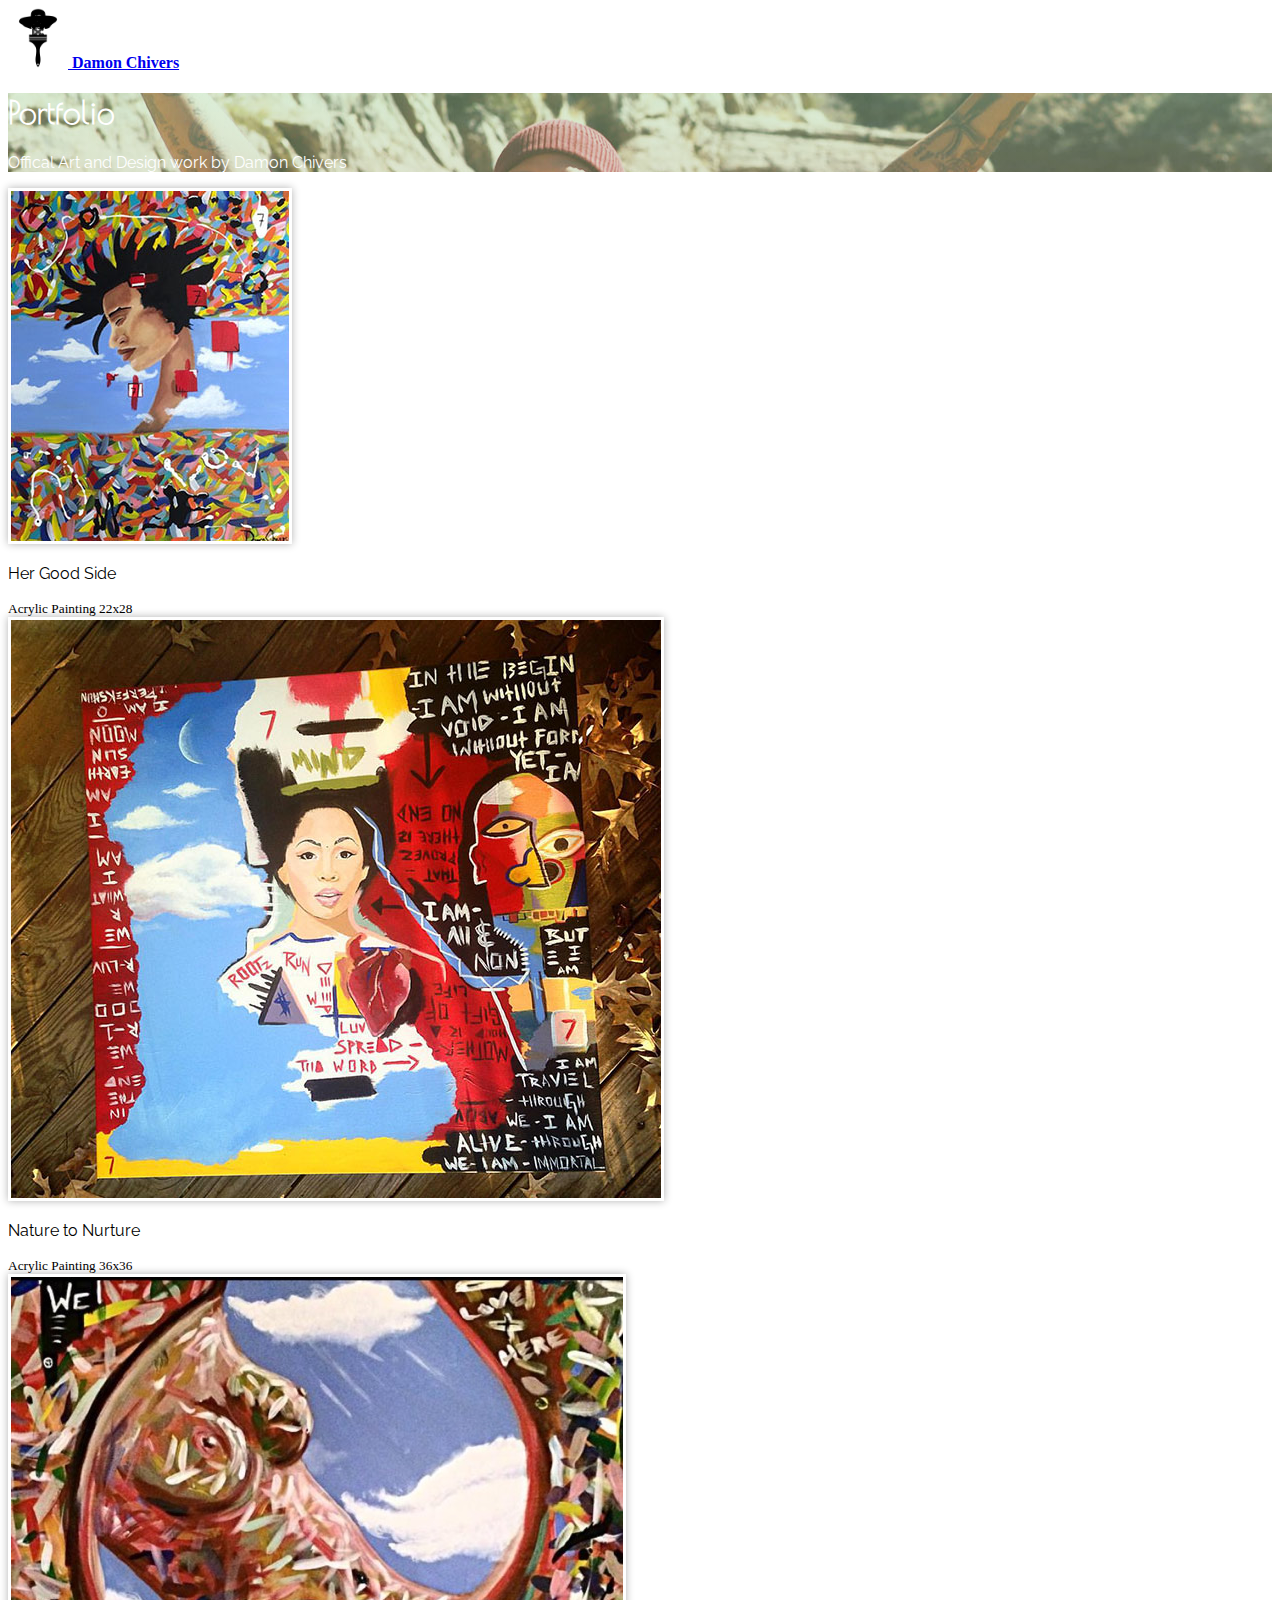
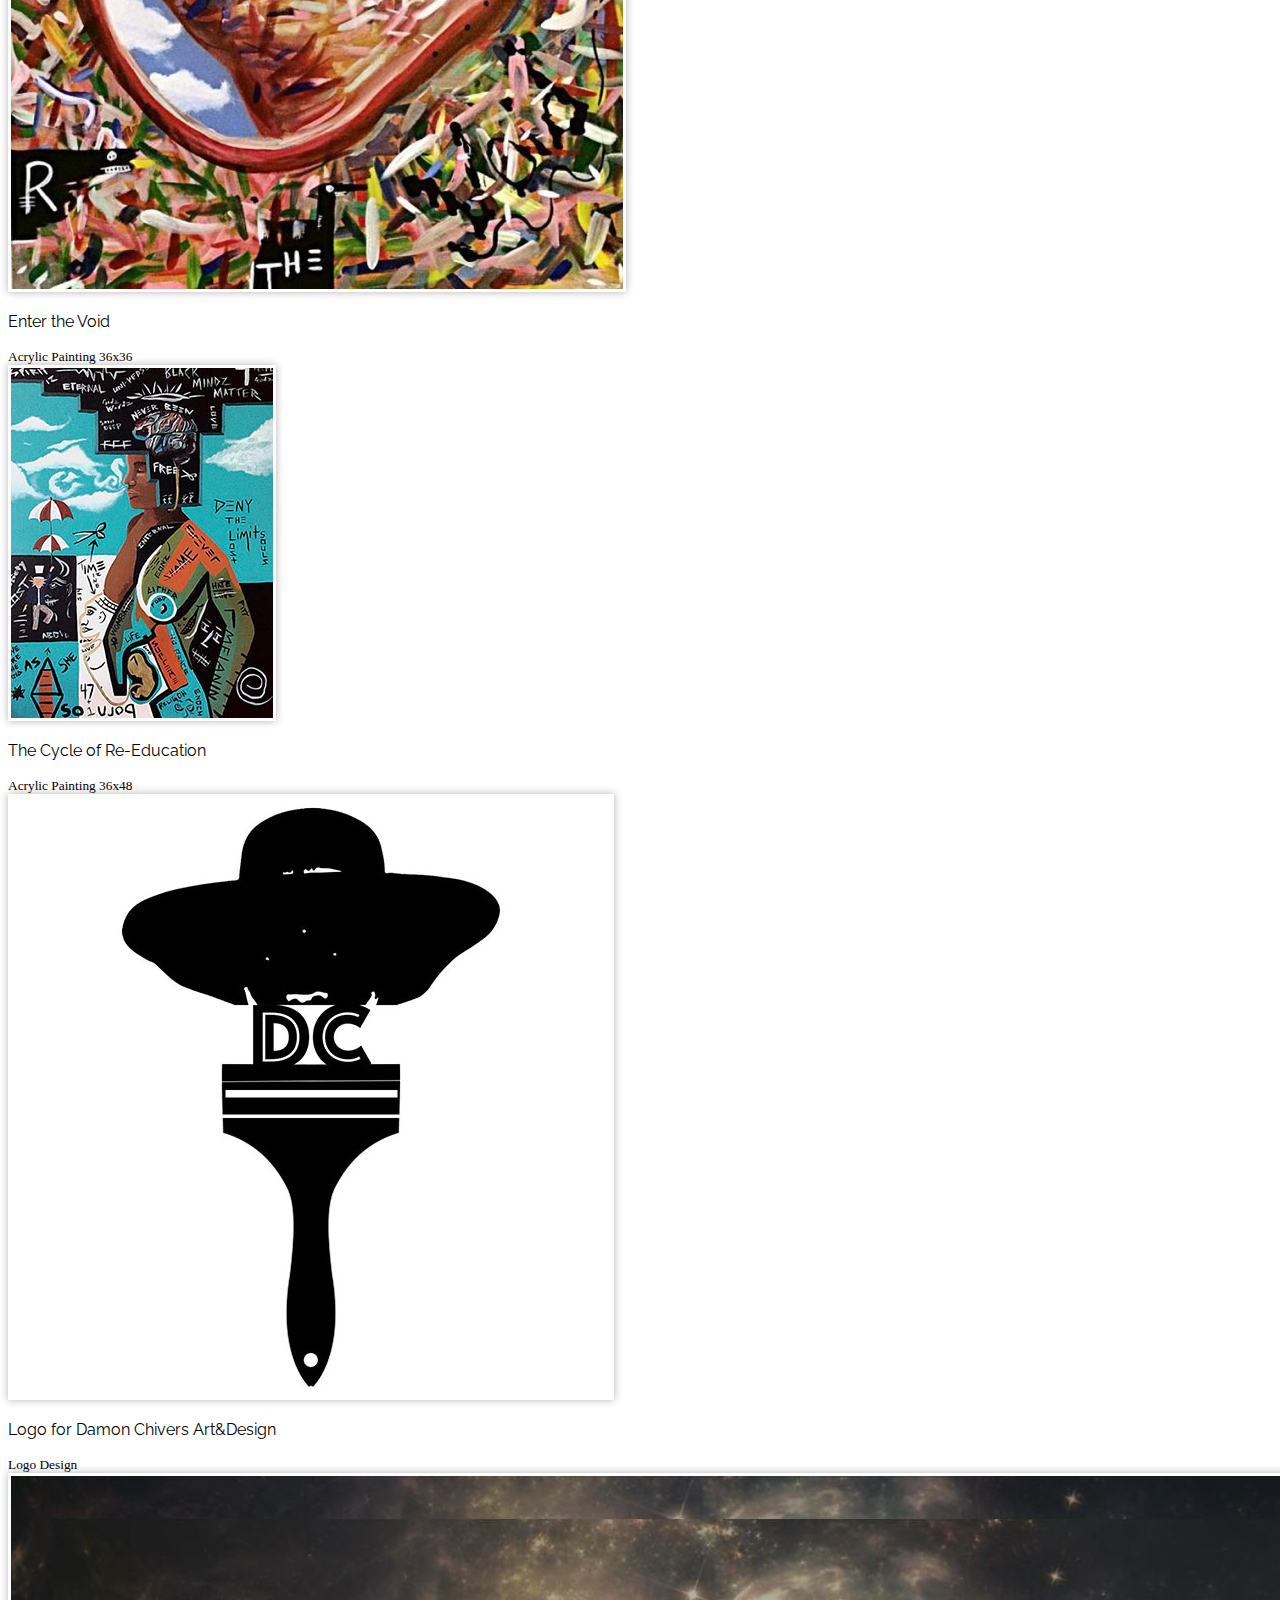
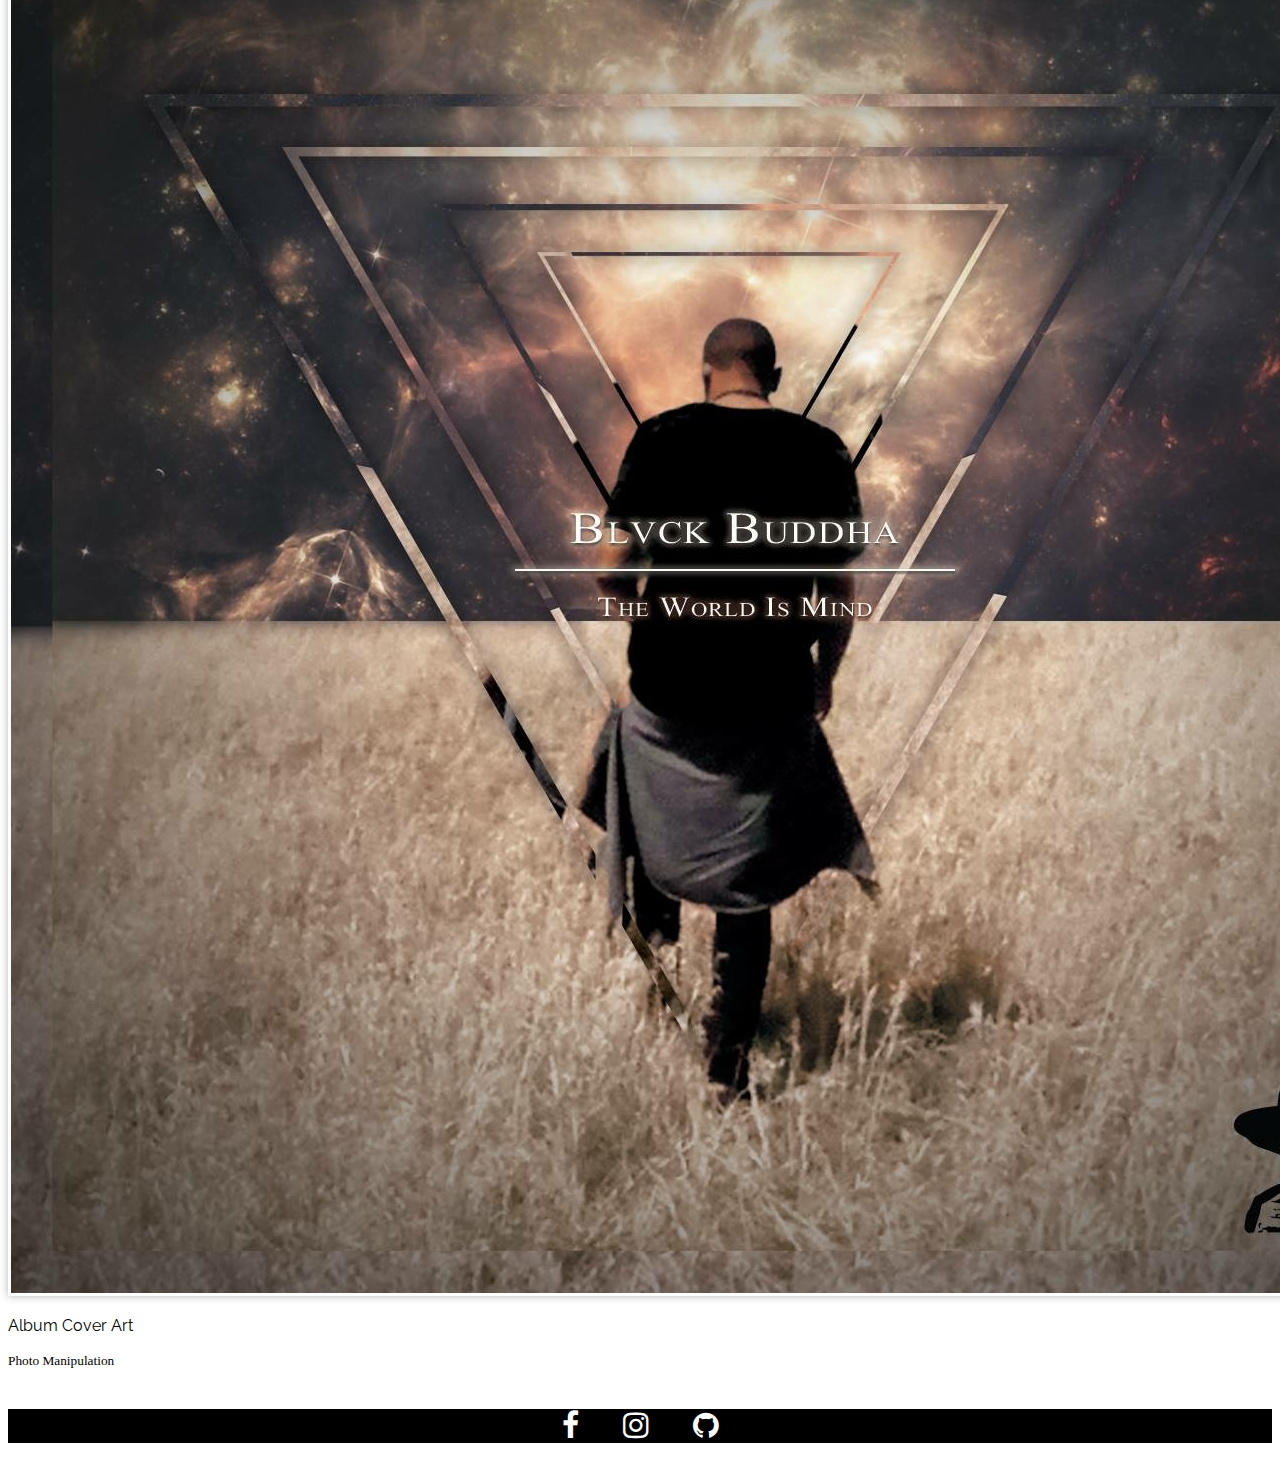
==== media.html @ cc6ef1d0 "P1fornow" ====
<!DOCTYPE html>
<html>
<head>
  <meta charset="utf-8" />
  <meta http-equiv="X-UA-Compatible" content="IE=edge">
  <title>Media</title>
  <meta name="viewport" content="width=device-width, initial-scale=1">
  <link rel="stylesheet" href="https://unpkg.com/flickity@2/dist/flickity.min.css">
  <link href="https://fonts.googleapis.com/css?family=Julius+Sans+One" rel="stylesheet">
  <link href="https://fonts.googleapis.com/css?family=Lobster|Poiret+One|Raleway" rel="stylesheet">
  <link rel="stylesheet" href="https://cdnjs.cloudflare.com/ajax/libs/font-awesome/4.7.0/css/font-awesome.min.css">
  <link rel="stylesheet" href="https://stackpath.bootstrapcdn.com/bootstrap/4.1.1/css/bootstrap.min.css" integrity="sha384-WskhaSGFgHYWDcbwN70/dfYBj47jz9qbsMId/iRN3ewGhXQFZCSftd1LZCfmhktB" crossorigin="anonymous">
  <link rel="stylesheet" type="text/css" media="screen" href="style.css" />
  <script src="main.js"></script>
</head>


<header><div class="navbar navbar-light box-shadow transparent" id="nav2">
  <div class="container d-flex justify-content-between">
    <a href="index.html" class="navbar-brand d-flex align-items-center">
      <img src="Images/NewLogo.png" width="60" height="60">
      <strong>Damon Chivers</strong>
    </a>
  </div>
</div>
</header>


<body>
    <section class="jumbotron text-center" id="port">
      <div class="container">
        <h1 class="jumbotron-heading">Portfolio</h1>
        <p class="lead text-light">Offical Art and Design work by Damon Chivers</p>
      </div>
    </section>

    <div class="album py-5 bg-light">
      <div class="container">
        <div class="row">
          <div class="col-md-4">
            <div class="card mb-4 box-shadow">
              <a class="lightbox" href="#1"><img class="card-img-top" src="Images/IMG_0910.JPG" alt="Thumbnail1"></a>
      
              <div class="card-body">
                <p class="card-text">Her Good Side</p>
                <div class="d-flex justify-content-between align-items-center">
                  <small class="text-muted">Acrylic Painting 22x28</small>
                </div>
              </div>
            </div>
          </div>
          <div class="col-md-4">
            <div class="card mb-4 box-shadow">
              <a class="lightbox" href="#2"><img class="card-img-top" src="RegImages/bre.jpg" alt ="Thumbnail2"></a>
              <div class="card-body">
                <p class="card-text">Nature to Nurture</p>
                <div class="d-flex justify-content-between align-items-center">
                  <small class="text-muted">Acrylic Painting 36x36</small>
                </div>
              </div>
            </div>
          </div>
          <div class="col-md-4">
            <div class="card mb-4 box-shadow">
              <a class="lightbox" href="#3"><img class="card-img-top" src="Images/IMG_0922.JPG" alt="Thumbnail3"></a>
                <div class="card-body">
                <p class="card-text">Enter the Void</p>
                <div class="d-flex justify-content-between align-items-center">
                  <small class="text-muted">Acrylic Painting 36x36</small>
                </div>
              </div>
            </div>
          </div>

          <div class="col-md-4">
            <div class="card mb-4 box-shadow">
              <a class="lightbox" href="#4"><img class="card-img-top" src="Images/3.jpg" alt = "Thumbnail4"></a>
                <div class="card-body">
                <p class="card-text">The Cycle of Re-Education</p>
                <div class="d-flex justify-content-between align-items-center">
                  <small class="text-muted">Acrylic Painting 36x48</small>
                </div>
              </div>
            </div>
          </div>
          <div class="col-md-4">
            <div class="card mb-4 box-shadow">
              <a class="lightbox" href="#5"><img class="card-img-top" src="Images/NewLogo.jpg" alt ="Thumnbnail5"></a>
                <div class="card-body">
                <p class="card-text">Logo for Damon Chivers Art&Design</p>
                <div class="d-flex justify-content-between align-items-center">
                  <small class="text-muted">Logo Design</small>
                </div>
              </div>
            </div>
          </div>
          <div class="col-md-4">
            <div class="card mb-4 box-shadow">
              <a class="lightbox" href="#6"><img class="card-img-top" src="Images/IMG_1650.JPG" alt="Thumbnail6"></a>
                <div class="card-body">
                <p class="card-text">Album Cover Art</p>
                <div class="d-flex justify-content-between align-items-center">
                  <small class="text-muted">Photo Manipulation</small>
                </div>
              </div>
            </div>
          </div>

          </div>
      </div>
    </div>
  
<section class="imageslight">
    <div class="lightbox-target" id="1">
        <img src="RegImages/IMG_0910.JPG"/>
        <a class="lightbox-close" href="#"></a>
    </div>

    <div class="lightbox-target" id="2">
        <img src="RegImages/bre.JPG"/>
        <a class="lightbox-close" href="#"></a>
    </div>

    <div class="lightbox-target" id="3">
        <img src="RegImages/IMG_0922.JPG"/>
        <a class="lightbox-close" href="#"></a>
    </div>

    <div class="lightbox-target" id="4">
        <img src="RegImages/IMG_1333.JPG"/>
        <a class="lightbox-close" href="#"></a>
    </div>

    <div class="lightbox-target" id="5">
        <img src="Images/NewLogo.jpg"/>
        <a class="lightbox-close" href="#"></a>
    </div>

    <div class="lightbox-target" id="6">
        <img src="RegImages/IMG_1650.JPG"/>
        <a class="lightbox-close" href="#"></a>
    </div>
  
  
    <footer id="foot">
        <a href="https://www.facebook.com/damon.chivers.5" class="facebook"><i class="fa fa-facebook"></i></a> 
        <a href="https://www.instagram.com/blvckbuddhaart/?hl=en" class="instagram"><i class="fa fa-instagram"></i></a>
        <a href="https://github.com/DamonLC21" class="github"><i class="fa fa-github"></i></a>                     
</footer>


</section>




  











  <script src="https://code.jquery.com/jquery-3.3.1.slim.min.js" integrity="sha384-q8i/X+965DzO0rT7abK41JStQIAqVgRVzpbzo5smXKp4YfRvH+8abtTE1Pi6jizo" crossorigin="anonymous"></script>
  <script src="https://cdnjs.cloudflare.com/ajax/libs/popper.js/1.14.3/umd/popper.min.js" integrity="sha384-ZMP7rVo3mIykV+2+9J3UJ46jBk0WLaUAdn689aCwoqbBJiSnjAK/l8WvCWPIPm49" crossorigin="anonymous"></script>
  <script src="https://stackpath.bootstrapcdn.com/bootstrap/4.1.1/js/bootstrap.min.js" integrity="sha384-smHYKdLADwkXOn1EmN1qk/HfnUcbVRZyYmZ4qpPea6sjB/pTJ0euyQp0Mk8ck+5T" crossorigin="anonymous"></script>
  
</body>
</html>
---- style.css ----
.carousel-cell {
    padding: 1rem;

}

.about {
    margin-top:140px;
    font-family: 'Julius Sans One', sans-serif;

}
.damon{
    font-size: 90px;
    font-family: 'Caveat', cursive;
}


.flickity-page-dots {
    bottom: -22px;
  }

  .flickity-page-dots .dot {
    height: 4px;
    width: 40px;
    margin: 0;
    border-radius: 0;
  }
 
  
  .list-unstyled a {
    transition: all 0.3s ease;
    color: #000;
    font-size: 30px;
  }

  

  .jumbotron {
    background:linear-gradient(rgba(167, 238, 183, 0.45),#ff0a0a63), url(Images/10.jpg);
    background-repeat: no-repeat;
    background-attachment: fixed;
    color:white !important;
  }

 #port {
    background:linear-gradient(rgba(167, 238, 183, 0.45),#ff0a0a63), url(Images/13.jpg);
    background-repeat: no-repeat;
    background-attachment: fixed;
    color:white !important;
  }

  h1{
      font-family: 'Poiret One', cursive;
  }

  p {
    font-family: 'Raleway', sans-serif;
  }


  .navbar-toggler {
    padding: .25rem .75rem;
    font-size: 1.25rem;
    line-height: 1;
    background-color: transparent;
    border: 1px solid transparent;
    border-radius: .25rem;
}

.compo-logo-renard-blanc {
    -webkit-box-align: center;
    -ms-flex-align: center;
    align-items: center;
    background-color: #4d4c55;
    display: -webkit-box;
    display: -ms-flexbox;
    display: flex;
    -webkit-box-orient: vertical;
    -webkit-box-direction: normal;
    -ms-flex-direction: column;
    flex-direction: column;
    height: 191px;
    -webkit-box-pack: center;
    -ms-flex-pack: center;
    justify-content: center;
    width: 216px;
}


.container-now{
    background-color: white;
    width: 960px;
    margin:0 auto;
    text-align: center;
    border-left-style: ridge;
    border-left-color: rgb(171, 223, 192);
    border-right-color: rgb(223, 171, 171);
    border-right-style: ridge;
    border-bottom-left-radius: 2rem;
    border-bottom-right-radius: 2rem;
    padding-left:20px;
    padding-right:20px;
}
a.lightbox img {
    border: 3px solid white;
    box-shadow: 0px 0px 8px rgba(0,0,0,.3);
    }

.lightbox-target {
    position: fixed;
    top: -100%;
    width: 50%;
    background: rgba(0,0,0,.7);
    width: 100%;
    opacity: 0;
    -webkit-transition: opacity .5s ease-in-out;
    -moz-transition: opacity .5s ease-in-out;
    -o-transition: opacity .5s ease-in-out;
    transition: opacity .5s ease-in-out;
    overflow: hidden;
    }

    .lightbox-target img {
        margin: auto;
        position: absolute;
        top: 0;
        left:0;
        right:0;
        bottom: 0;
        max-height: 0%;
        max-width: 0%;
        border: 3px solid white;
        box-shadow: 0px 0px 8px rgba(0,0,0,.3);
        box-sizing: border-box;
        -webkit-transition: .5s ease-in-out;
        -moz-transition: .5s ease-in-out;
        -o-transition: .5s ease-in-out;
        transition: .5s ease-in-out;
        }

        a.lightbox-close {
            display: block;
            width:50px;
            height:50px;
            box-sizing: border-box;
            background: white;
            color: black;
            text-decoration: none;
            position: absolute;
            top: -80px;
            right: 0;
            -webkit-transition: .5s ease-in-out;
            -moz-transition: .5s ease-in-out;
            -o-transition: .5s ease-in-out;
            transition: .5s ease-in-out;
            }

            a.lightbox-close:before {
                content: "";
                display: block;
                height: 30px;
                width: 1px;
                background: black;
                position: absolute;
                left: 26px;
                top:10px;
                -webkit-transform:rotate(45deg);
                -moz-transform:rotate(45deg);
                -o-transform:rotate(45deg);
                transform:rotate(45deg);
                }

             a.lightbox-close:after {
                    content: "";
                    display: block;
                    height: 30px;
                    width: 1px;
                    background: black;
                    position: absolute;
                    left: 26px;
                    top:10px;
                    -webkit-transform:rotate(-45deg);
                    -moz-transform:rotate(-45deg);
                    -o-transform:rotate(-45deg);
                    transform:rotate(-45deg);
                    }

            .lightbox-target:target {
                        opacity: 1;
                        top: 0;
                        bottom: 0;
                        }

            .lightbox-target:target img {
                            max-height: 100%;
                            max-width: 100%;
                            }
                            
            .lightbox-target:target a.lightbox-close {
                                top: 0px;
                                }
footer{
    margin: 0 auto;
    margin-top: 40px;
    background-color: #000;
    text-align: center;
}
footer a{
    color:#fff;  
    font-size: 30px;
    padding: 20px;
    display: inline;
  }
          
  footer a:hover{
    color:#000;  
    font-size: 30px;
    padding: 20px;
    display: inline;
  }
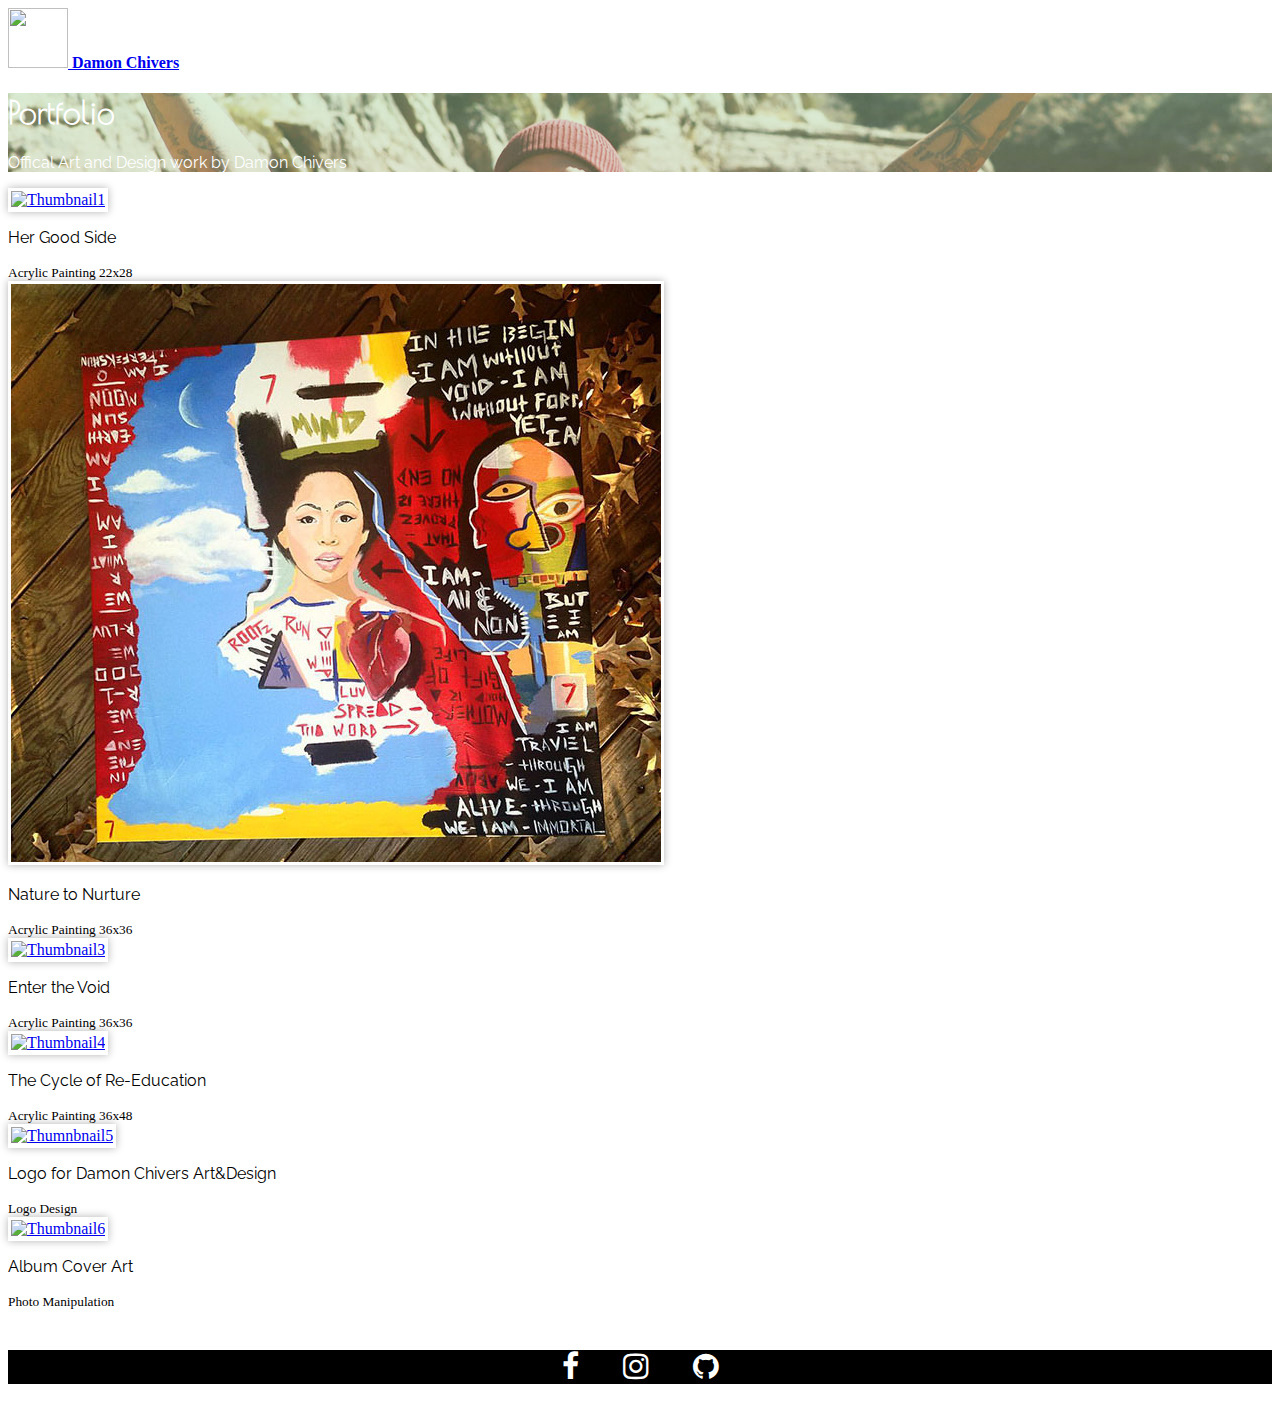
==== commit 823a90c7: "updatedagain" ====
--- a/media.html
+++ b/media.html
@@ -18,7 +18,7 @@
 <header><div class="navbar navbar-light box-shadow transparent" id="nav2">
   <div class="container d-flex justify-content-between">
     <a href="index.html" class="navbar-brand d-flex align-items-center">
-      <img src="Images/NewLogo.png" width="60" height="60">
+      <img src="images/newlogo.png" width="60" height="60">
       <strong>Damon Chivers</strong>
     </a>
   </div>
@@ -39,7 +39,7 @@
         <div class="row">
           <div class="col-md-4">
             <div class="card mb-4 box-shadow">
-              <a class="lightbox" href="#1"><img class="card-img-top" src="Images/IMG_0910.JPG" alt="Thumbnail1"></a>
+              <a class="lightbox" href="#1"><img class="card-img-top" src="images/20.JPG" alt="Thumbnail1"></a>
       
               <div class="card-body">
                 <p class="card-text">Her Good Side</p>
@@ -62,7 +62,7 @@
           </div>
           <div class="col-md-4">
             <div class="card mb-4 box-shadow">
-              <a class="lightbox" href="#3"><img class="card-img-top" src="Images/IMG_0922.JPG" alt="Thumbnail3"></a>
+              <a class="lightbox" href="#3"><img class="card-img-top" src="images/22.JPG" alt="Thumbnail3"></a>
                 <div class="card-body">
                 <p class="card-text">Enter the Void</p>
                 <div class="d-flex justify-content-between align-items-center">
@@ -74,7 +74,7 @@
 
           <div class="col-md-4">
             <div class="card mb-4 box-shadow">
-              <a class="lightbox" href="#4"><img class="card-img-top" src="Images/3.jpg" alt = "Thumbnail4"></a>
+              <a class="lightbox" href="#4"><img class="card-img-top" src="images/3.jpg" alt = "Thumbnail4"></a>
                 <div class="card-body">
                 <p class="card-text">The Cycle of Re-Education</p>
                 <div class="d-flex justify-content-between align-items-center">
@@ -85,7 +85,7 @@
           </div>
           <div class="col-md-4">
             <div class="card mb-4 box-shadow">
-              <a class="lightbox" href="#5"><img class="card-img-top" src="Images/NewLogo.jpg" alt ="Thumnbnail5"></a>
+              <a class="lightbox" href="#5"><img class="card-img-top" src="images/newlogo.jpg" alt ="Thumnbnail5"></a>
                 <div class="card-body">
                 <p class="card-text">Logo for Damon Chivers Art&Design</p>
                 <div class="d-flex justify-content-between align-items-center">
@@ -96,7 +96,7 @@
           </div>
           <div class="col-md-4">
             <div class="card mb-4 box-shadow">
-              <a class="lightbox" href="#6"><img class="card-img-top" src="Images/IMG_1650.JPG" alt="Thumbnail6"></a>
+              <a class="lightbox" href="#6"><img class="card-img-top" src="images/50.JPG" alt="Thumbnail6"></a>
                 <div class="card-body">
                 <p class="card-text">Album Cover Art</p>
                 <div class="d-flex justify-content-between align-items-center">
@@ -112,7 +112,7 @@
   
 <section class="imageslight">
     <div class="lightbox-target" id="1">
-        <img src="RegImages/IMG_0910.JPG"/>
+        <img src="RegImages/20.JPG"/>
         <a class="lightbox-close" href="#"></a>
     </div>
 
@@ -122,22 +122,22 @@
     </div>
 
     <div class="lightbox-target" id="3">
-        <img src="RegImages/IMG_0922.JPG"/>
+        <img src="RegImages/22.JPG"/>
         <a class="lightbox-close" href="#"></a>
     </div>
 
     <div class="lightbox-target" id="4">
-        <img src="RegImages/IMG_1333.JPG"/>
+        <img src="RegImages/33.JPG"/>
         <a class="lightbox-close" href="#"></a>
     </div>
 
     <div class="lightbox-target" id="5">
-        <img src="Images/NewLogo.jpg"/>
+        <img src="images/newlogo.jpg"/>
         <a class="lightbox-close" href="#"></a>
     </div>
 
     <div class="lightbox-target" id="6">
-        <img src="RegImages/IMG_1650.JPG"/>
+        <img src="RegImages/50.JPG"/>
         <a class="lightbox-close" href="#"></a>
     </div>
   
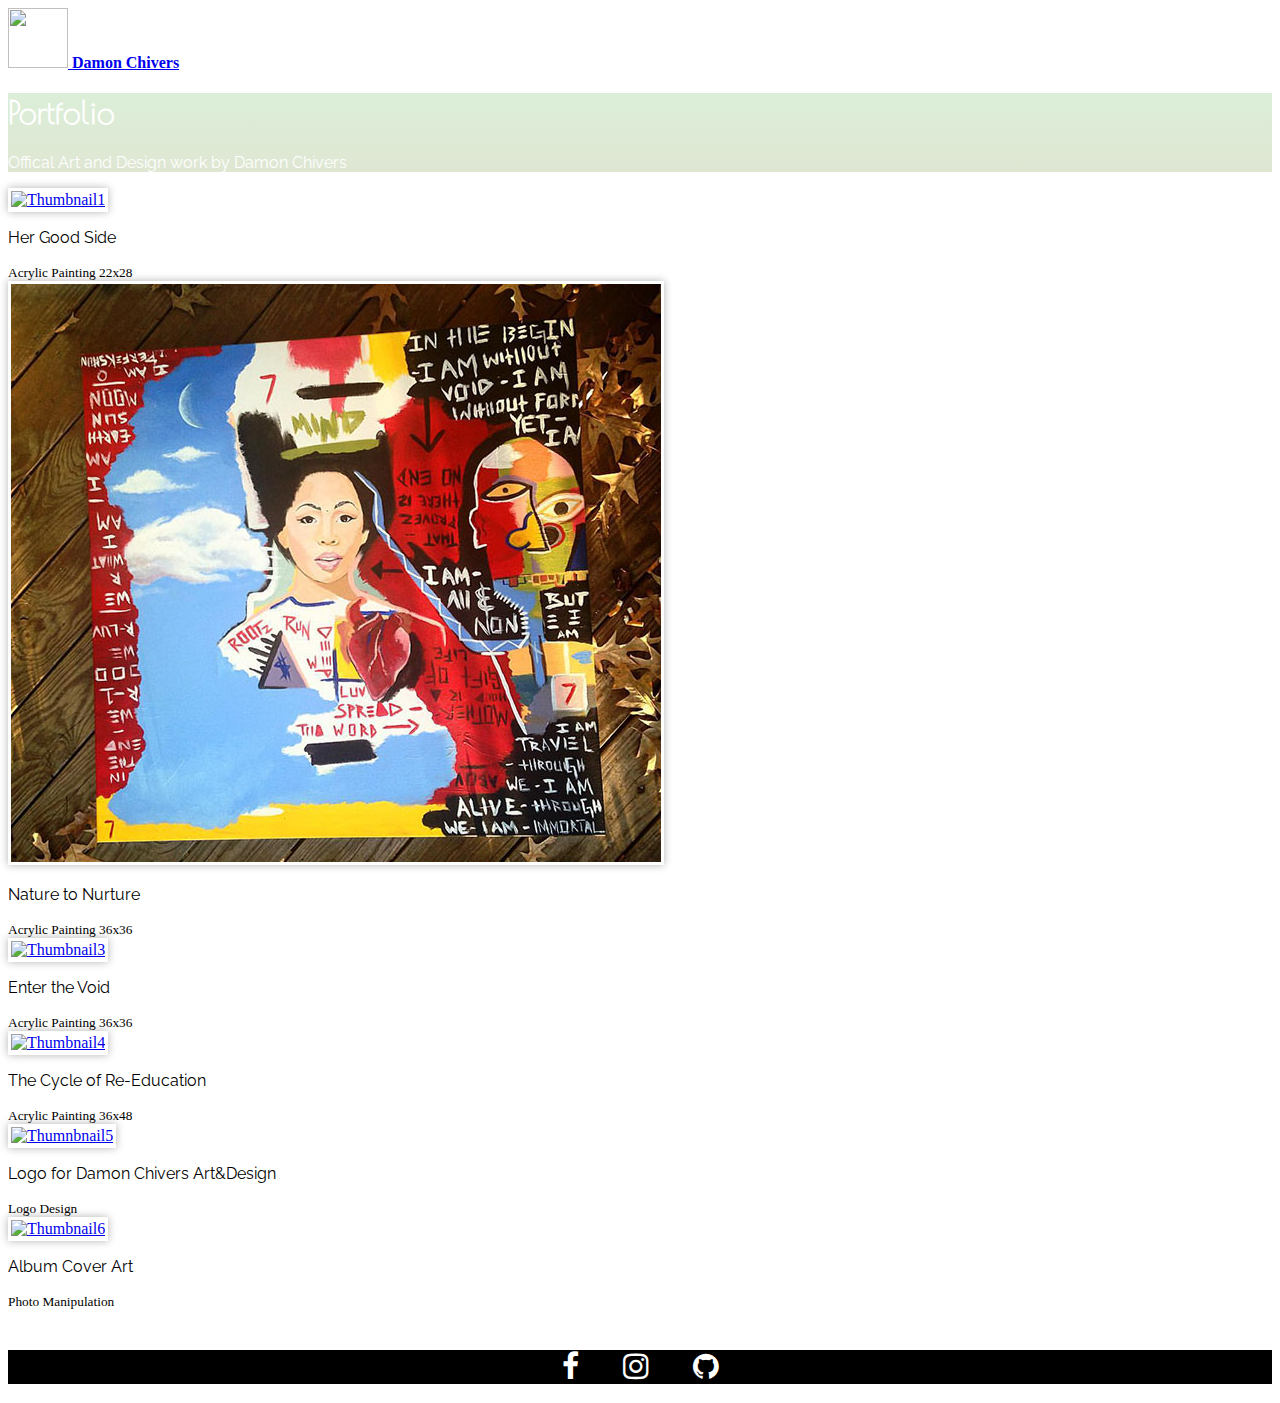
==== commit ad4ed230: "noCAPSinIMGs" ====
--- a/media.html
+++ b/media.html
@@ -39,7 +39,7 @@
         <div class="row">
           <div class="col-md-4">
             <div class="card mb-4 box-shadow">
-              <a class="lightbox" href="#1"><img class="card-img-top" src="images/20.JPG" alt="Thumbnail1"></a>
+              <a class="lightbox" href="#1"><img class="card-img-top" src="images/20.jpg" alt="Thumbnail1"></a>
       
               <div class="card-body">
                 <p class="card-text">Her Good Side</p>
@@ -62,7 +62,7 @@
           </div>
           <div class="col-md-4">
             <div class="card mb-4 box-shadow">
-              <a class="lightbox" href="#3"><img class="card-img-top" src="images/22.JPG" alt="Thumbnail3"></a>
+              <a class="lightbox" href="#3"><img class="card-img-top" src="images/22.jpg" alt="Thumbnail3"></a>
                 <div class="card-body">
                 <p class="card-text">Enter the Void</p>
                 <div class="d-flex justify-content-between align-items-center">
@@ -96,7 +96,7 @@
           </div>
           <div class="col-md-4">
             <div class="card mb-4 box-shadow">
-              <a class="lightbox" href="#6"><img class="card-img-top" src="images/50.JPG" alt="Thumbnail6"></a>
+              <a class="lightbox" href="#6"><img class="card-img-top" src="images/50.jpg" alt="Thumbnail6"></a>
                 <div class="card-body">
                 <p class="card-text">Album Cover Art</p>
                 <div class="d-flex justify-content-between align-items-center">
@@ -112,22 +112,22 @@
   
 <section class="imageslight">
     <div class="lightbox-target" id="1">
-        <img src="RegImages/20.JPG"/>
+        <img src="RegImages/20.jpg"/>
         <a class="lightbox-close" href="#"></a>
     </div>
 
     <div class="lightbox-target" id="2">
-        <img src="RegImages/bre.JPG"/>
+        <img src="RegImages/bre.jpg"/>
         <a class="lightbox-close" href="#"></a>
     </div>
 
     <div class="lightbox-target" id="3">
-        <img src="RegImages/22.JPG"/>
+        <img src="RegImages/22.jpg"/>
         <a class="lightbox-close" href="#"></a>
     </div>
 
     <div class="lightbox-target" id="4">
-        <img src="RegImages/33.JPG"/>
+        <img src="RegImages/33.jpg"/>
         <a class="lightbox-close" href="#"></a>
     </div>
 
@@ -137,7 +137,7 @@
     </div>
 
     <div class="lightbox-target" id="6">
-        <img src="RegImages/50.JPG"/>
+        <img src="RegImages/50.jpg"/>
         <a class="lightbox-close" href="#"></a>
     </div>
   
--- a/style.css
+++ b/style.css
@@ -36,14 +36,14 @@
   
 
   .jumbotron {
-    background:linear-gradient(rgba(167, 238, 183, 0.45),#ff0a0a63), url(Images/10.jpg);
+    background:linear-gradient(rgba(167, 238, 183, 0.45),#ff0a0a63), url(images/10.jpg);
     background-repeat: no-repeat;
     background-attachment: fixed;
     color:white !important;
   }
 
  #port {
-    background:linear-gradient(rgba(167, 238, 183, 0.45),#ff0a0a63), url(Images/13.jpg);
+    background:linear-gradient(rgba(167, 238, 183, 0.45),#ff0a0a63), url(images/13.jpg);
     background-repeat: no-repeat;
     background-attachment: fixed;
     color:white !important;
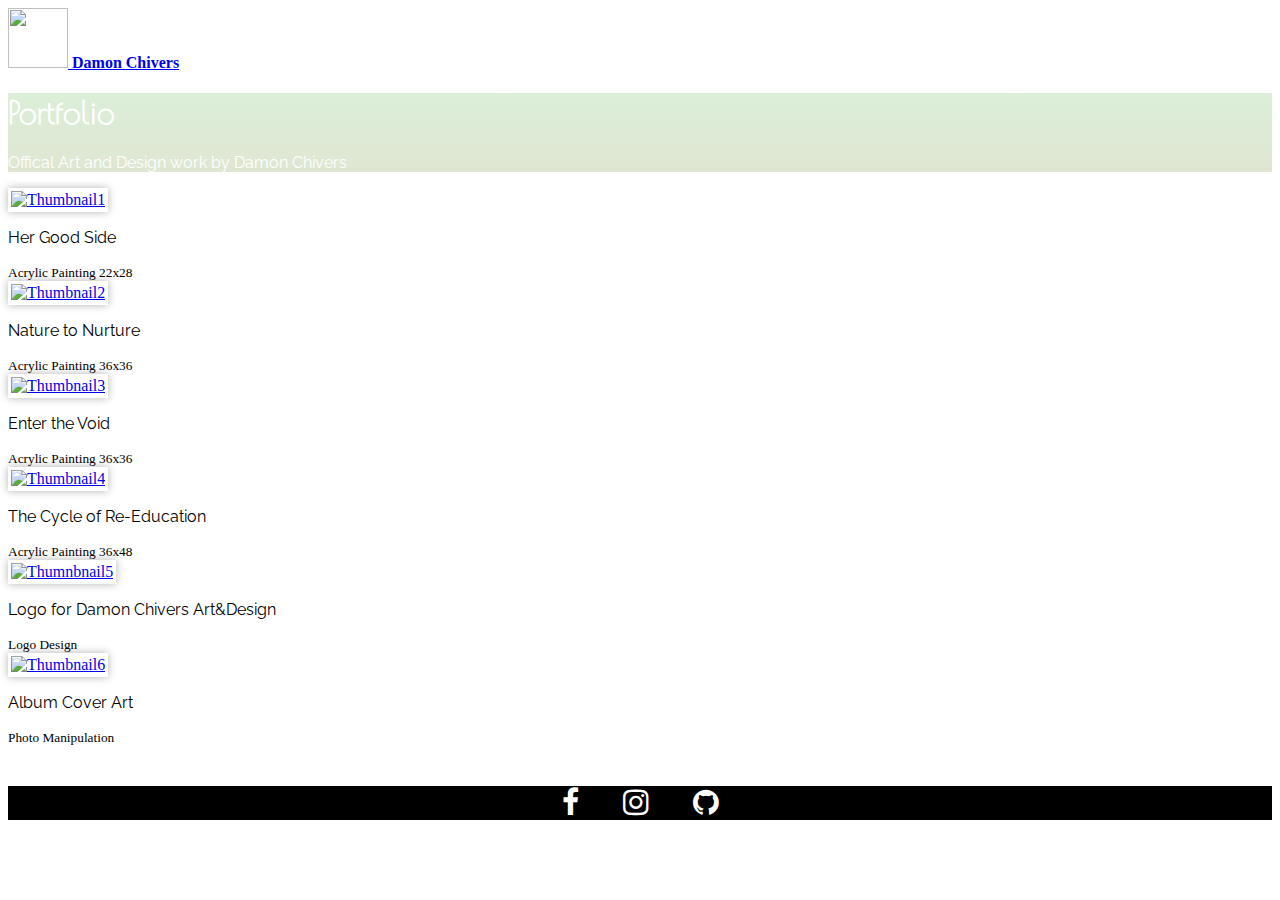
==== commit bd891b3d: "CapitalsRannoying" ====
--- a/media.html
+++ b/media.html
@@ -11,7 +11,6 @@
   <link rel="stylesheet" href="https://cdnjs.cloudflare.com/ajax/libs/font-awesome/4.7.0/css/font-awesome.min.css">
   <link rel="stylesheet" href="https://stackpath.bootstrapcdn.com/bootstrap/4.1.1/css/bootstrap.min.css" integrity="sha384-WskhaSGFgHYWDcbwN70/dfYBj47jz9qbsMId/iRN3ewGhXQFZCSftd1LZCfmhktB" crossorigin="anonymous">
   <link rel="stylesheet" type="text/css" media="screen" href="style.css" />
-  <script src="main.js"></script>
 </head>
 
 
@@ -51,7 +50,7 @@
           </div>
           <div class="col-md-4">
             <div class="card mb-4 box-shadow">
-              <a class="lightbox" href="#2"><img class="card-img-top" src="RegImages/bre.jpg" alt ="Thumbnail2"></a>
+              <a class="lightbox" href="#2"><img class="card-img-top" src="regimages/bre.jpg" alt ="Thumbnail2"></a>
               <div class="card-body">
                 <p class="card-text">Nature to Nurture</p>
                 <div class="d-flex justify-content-between align-items-center">
@@ -112,22 +111,22 @@
   
 <section class="imageslight">
     <div class="lightbox-target" id="1">
-        <img src="RegImages/20.jpg"/>
+        <img src="regimages/20.jpg"/>
         <a class="lightbox-close" href="#"></a>
     </div>
 
     <div class="lightbox-target" id="2">
-        <img src="RegImages/bre.jpg"/>
+        <img src="regimages/bre.jpg"/>
         <a class="lightbox-close" href="#"></a>
     </div>
 
     <div class="lightbox-target" id="3">
-        <img src="RegImages/22.jpg"/>
+        <img src="regimages/22.jpg"/>
         <a class="lightbox-close" href="#"></a>
     </div>
 
     <div class="lightbox-target" id="4">
-        <img src="RegImages/33.jpg"/>
+        <img src="regimages/33.jpg"/>
         <a class="lightbox-close" href="#"></a>
     </div>
 
@@ -137,7 +136,7 @@
     </div>
 
     <div class="lightbox-target" id="6">
-        <img src="RegImages/50.jpg"/>
+        <img src="regimages/50.jpg"/>
         <a class="lightbox-close" href="#"></a>
     </div>
   
